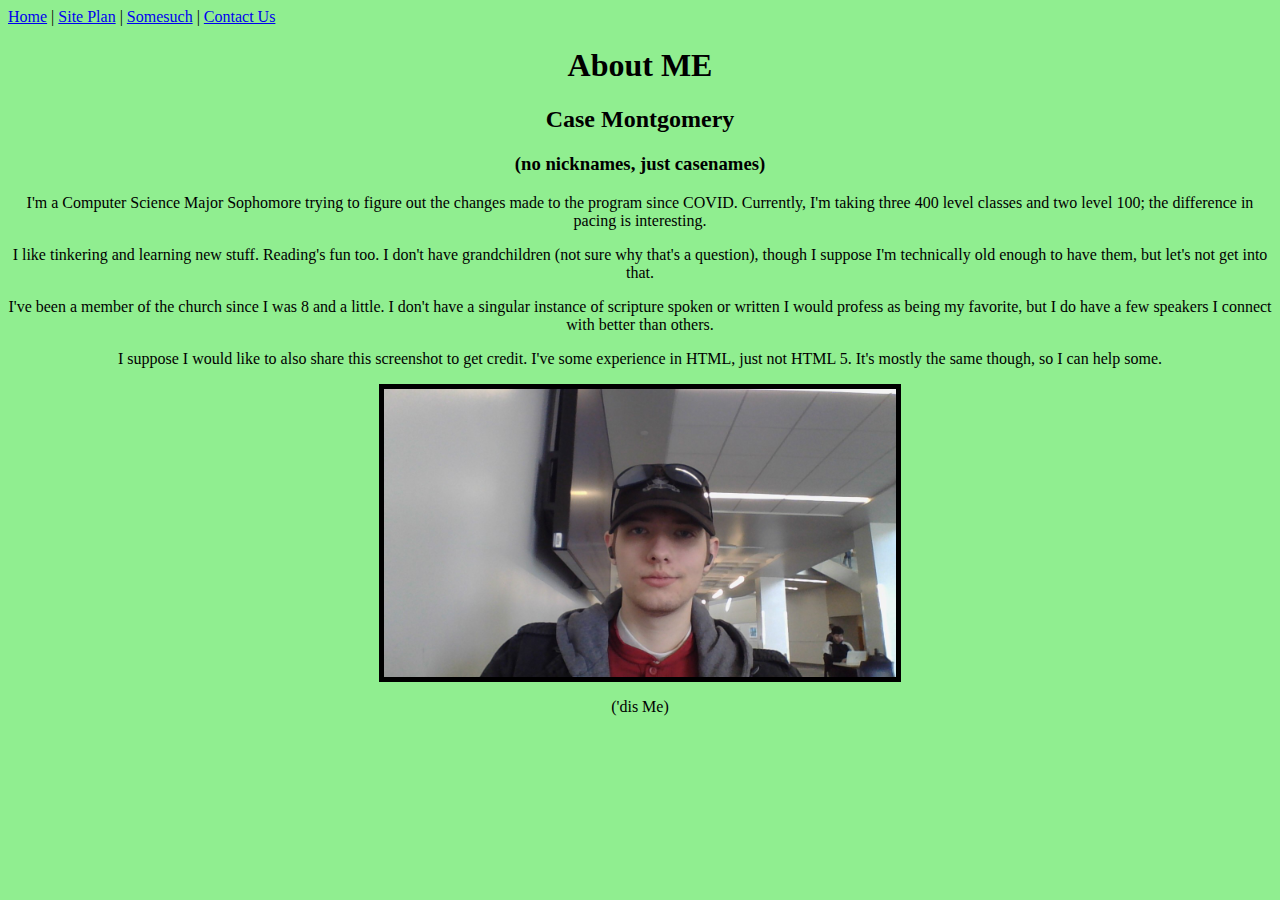
==== wdd130/aboutme/beme.html @ a0e77950 "added nav" ====
<!DOCTYPE html>
<html lang="en">
<head>
    <meta charset="UTF-8">
    <meta http-equiv="X-UA-Compatible" content="IE=edge">
    <meta name="viewport" content="width=device-width, initial-scale=1.0">
    <title>About ME Assignment</title>
    <style>
        body {
            background-color: lightgreen;
        }
        h1{
            text-align: center;
        }
        h2{
            text-align: center;
        }
        h3{
            text-align: center;
        }
        p{
            text-align: center;
        }
        img {
            border: 5px solid black;
        }
        div {
            display: flex;
            justify-content: center;
        }
    </style>
</head>
<body>
    <nav>
        <a href="/index.html/">Home</a> |
        <a href="/wwr/site-plan-rafting.html/">Site Plan</a> |
        <a href="_blank">Somesuch</a> |
        <a href="/aboutme/beme.html/">Contact Us</a>
    </nav>
    <h1>About ME</h1>
    <h2>Case Montgomery</h2>
    <h3>(no nicknames, just casenames)</h3>
    <p>I'm a Computer Science Major Sophomore trying to figure out the changes made to the program since COVID. Currently, I'm taking three 400 level classes and two level 100; the difference in pacing is interesting.</p>
    <p>I like tinkering and learning new stuff. Reading's fun too. I don't have grandchildren (not sure why that's a question), though I suppose I'm technically old enough to have them, but let's not get into that. </p>
    <p>I've been a member of the church since I was 8 and a little. I don't have a singular instance of scripture spoken or written I would profess as being my favorite, but I do have a few speakers I connect with better than others.</p>
    <p>I suppose I would like to also share this screenshot to get credit. I've some experience in HTML, just not HTML 5. It's mostly the same though, so I can help some.</p>
    <div>
        <img alt="ME" src="me.jpg" width="512" height="288">
    </div>
    <p>('dis Me)</p>
</body>
</html>
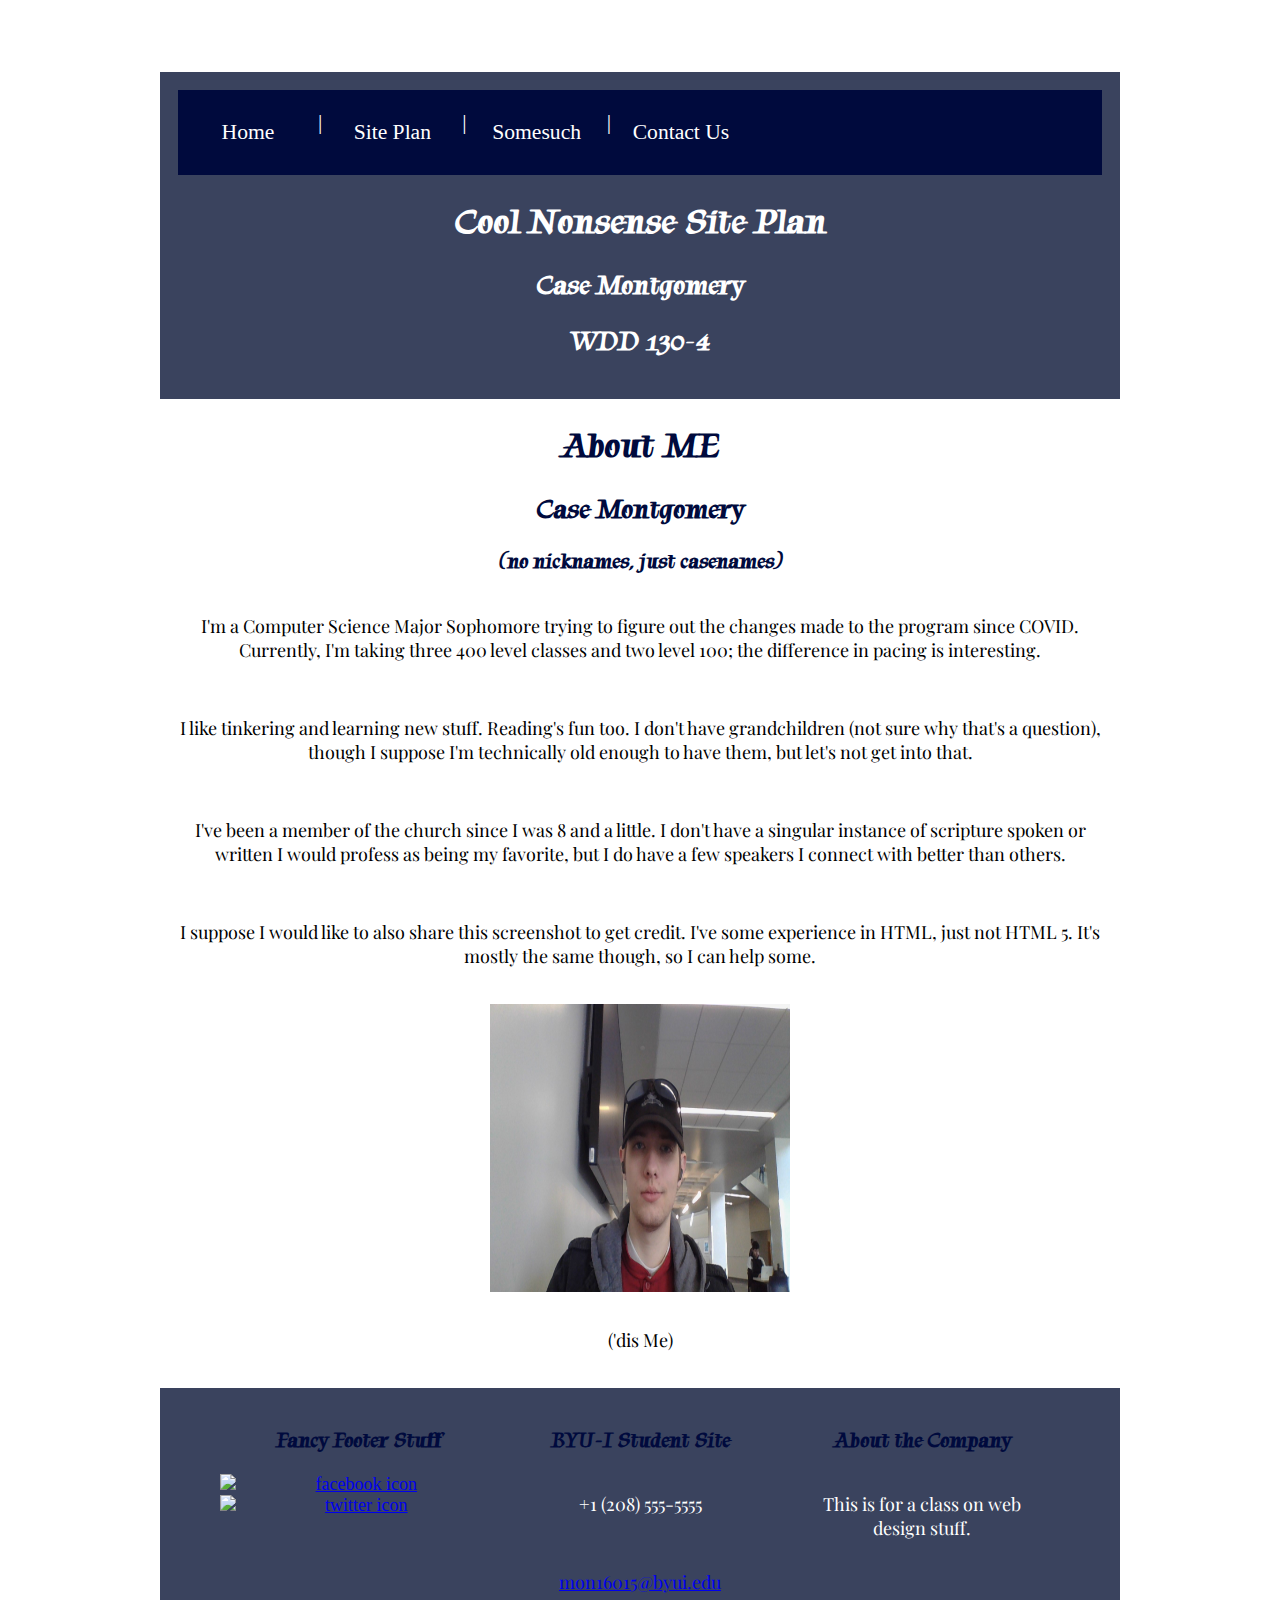
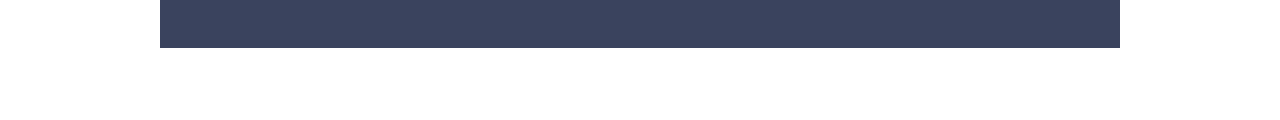
==== commit 3425c3b0: "fixed nav, added css" ====
--- a/wdd130/aboutme/beme.html
+++ b/wdd130/aboutme/beme.html
@@ -1,52 +1,96 @@
 <!DOCTYPE html>
 <html lang="en">
+
 <head>
-    <meta charset="UTF-8">
-    <meta http-equiv="X-UA-Compatible" content="IE=edge">
-    <meta name="viewport" content="width=device-width, initial-scale=1.0">
-    <title>About ME Assignment</title>
-    <style>
+  <meta charset="UTF-8">
+  <meta http-equiv="X-UA-Compatible" content="IE=edge">
+  <meta name="viewport" content="width=device-width, initial-scale=1.0">
+  <title>About ME Assignment</title>
+  <link type="text/css" rel="stylesheet" href="/wdd130/styles/style.css" />
+  <!--style>
         body {
             background-color: lightgreen;
         }
-        h1{
+
+        h1 {
             text-align: center;
         }
-        h2{
+
+        h2 {
             text-align: center;
         }
-        h3{
+
+        h3 {
             text-align: center;
         }
-        p{
+
+        p {
             text-align: center;
         }
+
         img {
             border: 5px solid black;
         }
+
         div {
             display: flex;
             justify-content: center;
         }
-    </style>
+    </style-->
 </head>
+
 <body>
+  <header>
     <nav>
-        <a href="/index.html/">Home</a> |
-        <a href="/wwr/site-plan-rafting.html/">Site Plan</a> |
-        <a href="_blank">Somesuch</a> |
-        <a href="/aboutme/beme.html/">Contact Us</a>
+      <a href="/wdd130/index.html">Home</a> |
+      <a href="/wdd130/wwr/site-plan-rafting.html">Site Plan</a> |
+      <a href="_blank">Somesuch</a> |
+      <a href="/wdd130/aboutme/beme.html">Contact Us</a>
     </nav>
+    <h1>Cool Nonsense Site Plan</h1>
+    <h2>Case Montgomery</h2>
+    <h2>WDD 130-4</h2>
+  </header>
+
+  <main>
     <h1>About ME</h1>
     <h2>Case Montgomery</h2>
     <h3>(no nicknames, just casenames)</h3>
-    <p>I'm a Computer Science Major Sophomore trying to figure out the changes made to the program since COVID. Currently, I'm taking three 400 level classes and two level 100; the difference in pacing is interesting.</p>
-    <p>I like tinkering and learning new stuff. Reading's fun too. I don't have grandchildren (not sure why that's a question), though I suppose I'm technically old enough to have them, but let's not get into that. </p>
-    <p>I've been a member of the church since I was 8 and a little. I don't have a singular instance of scripture spoken or written I would profess as being my favorite, but I do have a few speakers I connect with better than others.</p>
-    <p>I suppose I would like to also share this screenshot to get credit. I've some experience in HTML, just not HTML 5. It's mostly the same though, so I can help some.</p>
+    <p>I'm a Computer Science Major Sophomore trying to figure out the changes made to the program since COVID.
+      Currently, I'm taking three 400 level classes and two level 100; the difference in pacing is interesting.</p>
+    <p>I like tinkering and learning new stuff. Reading's fun too. I don't have grandchildren (not sure why that's a
+      question), though I suppose I'm technically old enough to have them, but let's not get into that. </p>
+    <p>I've been a member of the church since I was 8 and a little. I don't have a singular instance of scripture spoken
+      or written I would profess as being my favorite, but I do have a few speakers I connect with better than others.
+    </p>
+    <p>I suppose I would like to also share this screenshot to get credit. I've some experience in HTML, just not HTML
+      5. It's mostly the same though, so I can help some.</p>
     <div>
-        <img alt="ME" src="me.jpg" width="512" height="288">
+      <img alt="ME" src="me.jpg" width="512" height="288">
     </div>
     <p>('dis Me)</p>
+  </main>
+
+  <footer>
+    <div>
+      <h3>Fancy Footer Stuff</h3>
+      <a href="https://facebook.com" target="_blank">
+        <img src="images/facebook.png" alt="facebook icon">
+      </a>
+      <a href="https://twitter.com" target="_blank">
+        <img src="images/twitter.png" alt="twitter icon">
+      </a>
+    </div>
+    <div>
+      <h3>BYU-I Student Site</h3>
+      <p>+1 (208) 555-5555</p>
+      <p><a href="mailto:mon16015@byui.edu">mon16015@byui.edu</a>
+    </div>
+    <div>
+      <h3>About the Company</h3>
+      <p>This is for a class on web design stuff.</p>
+    </div>
+  </footer>
 </body>
+
 </html>--- a/wdd130/styles/style.css
+++ b/wdd130/styles/style.css
@@ -0,0 +1,171 @@
+@import url('https://fonts.googleapis.com/css2?family=Playfair+Display&family=Tapestry&display=swap');
+
+:root {
+  --primary-color: #000A3D;
+  --secondary-color: #3A435E;
+  --accent1-color: #336659;
+  --accent2-color: #540113;
+  --heading-font: "Tapestry";
+  --paragraph-font: "Playfair Display", sans-serif;
+  --headline-color-on-white: #000A3D;
+  --headline-color-on-color: white;
+  --paragraph-color-on-white: #3A425E;
+  --paragraph-color-on-color: white;
+  --paragraph-background-color: #3A435E;
+  --nav-link-color: white;
+  --nav-background-color: #000A3D;
+  --nav-hover-link-color: #D4AC0D;
+  --nav-hover-background-color: #3A425E;
+}
+
+/* Add your additional tags here */
+footer {
+    padding: 1em;
+    text-align: center;
+    color: var(--paragraph-color-on-color);
+    background-color: var(--paragraph-background-color);
+}
+footer > h1, header > h2 {
+    color: var(--headline-color-on-color);
+}
+footer > div {
+    width: 30%;
+    min-width: 200px;
+    vertical-align: text-top;
+    display: inline-block;
+}
+
+/*  Look around below...but DON'T CHANGE ANYTHING! */
+body {
+  max-width: 960px;
+  margin: 0 auto;
+  padding: 4em;
+  font-size: 18px;
+  text-align: center;
+}
+img {
+  display: block;
+  margin: 0 auto;
+  max-width: 300px;
+}
+h1, h2, h3, h4, h5, h6 {
+  font-family: var(--heading-font);
+  color: var(--headline-color-on-white);
+}
+h2 {
+  text-align: center;
+}
+hr {
+  height: 3px;
+  margin: 35px 0;
+  background: var(--accent1-color);
+}
+header {
+  padding: 1em;
+  text-align: center;
+  color: var(--paragraph-color-on-color);
+  background-color: var(--paragraph-background-color);
+}
+header > h1, header > h2 {
+  color: var(--headline-color-on-color);
+}
+p {
+  font-family: var(--paragraph-font);
+  color: var(--paragraph-color);
+  padding: 1em;
+}
+.colors {
+  width: 100%;
+  min-width: 350px;
+  margin: 30px auto;
+  text-align: center;
+}
+.colors th {
+  background-color: #999;
+}
+.colors td{
+  width: 25%;
+  height: 3em;
+}
+.primary {
+  background-color: var(--primary-color);
+}
+.secondary {
+  background-color: var(--secondary-color);
+}
+.accent1 {
+  background-color: var(--accent1-color);
+}
+.accent2{
+  background-color: var(--accent2-color);
+}
+p.colored {
+  background-color: var(--paragraph-background-color);
+  color: var(--paragraph-color-on-color);
+}
+nav {
+  background-color: var(--nav-background-color);
+  line-height: 3em;
+  text-align: center;
+  font-size: 1.2em;
+}
+nav  {
+  list-style-type: none;
+  display: flex;
+}
+nav a {
+  padding:1em;
+  min-width: 120px;
+  text-decoration: none;
+  padding: 10px;
+}
+nav a:link, nav a:visited {
+  color: var(--nav-link-color);
+}
+nav a:hover {
+  color: var(--nav-hover-link-color);
+  background-color: var(--nav-hover-background-color);
+}
+.sitemap {
+  display: grid;
+  justify-content: center;
+
+  grid-template-columns: repeat(6, 15%);
+  grid-template-rows: 3em 1.5em 1.5em 3em;
+  grid-template-areas: ". . home home . ."
+    ". . . top . ."
+    ". left left right right ."
+    "page2 page2 . . page3 page3";
+}
+.sitemap > div {
+  text-align: center;
+}
+.sm-home {
+  grid-area: home;
+  background-color: #ccc;
+  line-height: 3em;
+}
+.sm-page2 {
+  grid-area: page2;
+  background-color: #ccc;
+  line-height: 3em;
+}
+.sm-page3 {
+  grid-area: page3;
+  background-color: #ccc;
+  line-height: 3em;
+}
+.top {
+  grid-area: top;
+  border-left: 1px solid;
+}
+.left {
+  grid-area: left;
+  border-top: 1px solid;
+  border-left: 1px solid;
+}
+.right {
+  grid-area: right;
+  border-top: 1px solid;
+  border-right: 1px solid;
+}